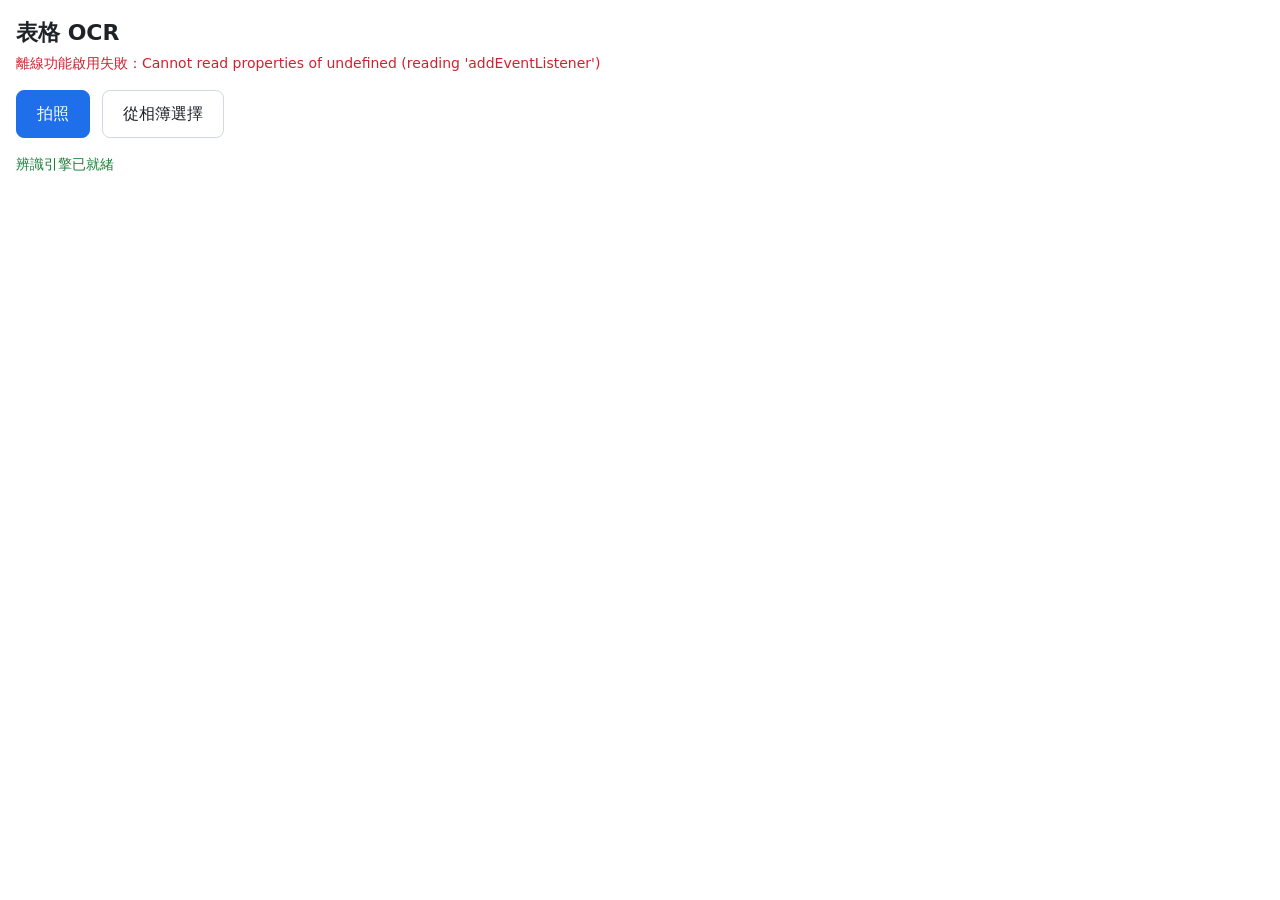
==== index.html @ 4b669ee8 "[table-ocr] 純前端離線表格 OCR 第一版 - PP-OCRv5 mobile + onnxruntime-web 辨識繁體中文與數字 - OpenCV.js 4.10.0 找表格框線（曲" ====
<!doctype html>
<html lang="zh-Hant">
<head>
  <meta charset="utf-8">
  <meta name="viewport" content="width=device-width, initial-scale=1, viewport-fit=cover">
  <meta name="theme-color" content="#1f6feb">
  <meta name="apple-mobile-web-app-capable" content="yes">
  <meta name="apple-mobile-web-app-title" content="表格 OCR">
  <title>表格 OCR</title>
  <link rel="manifest" href="manifest.webmanifest">
  <link rel="icon" href="icon.svg" type="image/svg+xml">
  <link rel="apple-touch-icon" href="icon-192.png">
  <link rel="stylesheet" href="styles.css">
</head>
<body>
  <header>
    <h1>表格 OCR</h1>
    <p id="offline-status" class="status">檢查離線狀態中…</p>
  </header>

  <main>
    <section class="actions">
      <label class="button primary">
        拍照
        <input id="camera-input" type="file" accept="image/*" capture="environment" hidden>
      </label>
      <label class="button">
        從相簿選擇
        <input id="file-input" type="file" accept="image/*" hidden>
      </label>
    </section>

    <section>
      <p id="engine-status" class="status">載入辨識引擎中…</p>
      <p id="progress" class="status"></p>
    </section>

    <section id="preview-section" hidden>
      <h2>偵測結果</h2>
      <p class="hint">紅線是找到的表格框線，藍框是找到的文字。</p>
      <canvas id="preview"></canvas>
    </section>

    <section id="review-section" hidden>
      <h2>可能辨識錯誤</h2>
      <p class="hint">下面是信心分數低於 0.8 的文字，左邊是照片原圖，點原圖會跳到表格裡那一格。每一項列出前 3 名候選文字與信心分數，按一下就換成那個文字；都不對的話，在「自己輸入」欄位打字，按「確定」。</p>
      <ul id="review-list" class="review-list"></ul>
    </section>

    <section id="result-section" hidden>
      <h2>辨識結果</h2>
      <p class="hint">點一下格子就能修改內容，改完再匯出。黃色底的格子是信心分數低於 0.8、可能辨識錯誤的格子。</p>
      <div class="table-wrap">
        <table id="result-table"></table>
      </div>
      <div class="actions">
        <button id="export-xlsx" class="button primary" type="button">匯出 .xlsx</button>
      </div>
    </section>
  </main>

  <script src="vendor/opencv.js" async></script>
  <script src="vendor/ort.wasm.min.js"></script>
  <script src="vendor/xlsx.full.min.js"></script>
  <script type="module" src="js/app.js"></script>
</body>
</html>
---- styles.css ----
:root {
  --bg: #ffffff;
  --fg: #1f2328;
  --muted: #59636e;
  --border: #d1d9e0;
  --primary: #1f6feb;
  --primary-fg: #ffffff;
  --ok: #1a7f37;
  --error: #cf222e;
  --low-bg: #fff8c5;
}

@media (prefers-color-scheme: dark) {
  :root {
    --bg: #0d1117;
    --fg: #e6edf3;
    --muted: #9198a1;
    --border: #3d444d;
    --primary: #4493f8;
    --primary-fg: #0d1117;
    --ok: #3fb950;
    --error: #f85149;
    --low-bg: #3b2e00;
  }
}

* { box-sizing: border-box; }

body {
  margin: 0;
  padding: 16px;
  padding-bottom: calc(16px + env(safe-area-inset-bottom));
  background: var(--bg);
  color: var(--fg);
  font: 16px/1.5 system-ui, -apple-system, "Noto Sans TC", "Microsoft JhengHei", sans-serif;
}

header h1 { margin: 0 0 4px; font-size: 22px; }
h2 { font-size: 18px; margin: 16px 0 4px; }

.status { margin: 4px 0; color: var(--muted); font-size: 14px; }
.status.ok { color: var(--ok); }
.status.error { color: var(--error); }
.hint { margin: 0 0 8px; color: var(--muted); font-size: 14px; }

.actions { display: flex; gap: 12px; flex-wrap: wrap; margin: 16px 0; }

.button {
  display: inline-flex;
  align-items: center;
  justify-content: center;
  min-height: 48px;
  padding: 0 20px;
  border: 1px solid var(--border);
  border-radius: 8px;
  background: transparent;
  color: var(--fg);
  font: inherit;
  cursor: pointer;
}
.button.primary { background: var(--primary); border-color: var(--primary); color: var(--primary-fg); }
.button:disabled { opacity: 0.5; cursor: not-allowed; }

canvas { max-width: 100%; height: auto; border: 1px solid var(--border); }

.table-wrap { overflow-x: auto; }
table { border-collapse: collapse; min-width: 100%; }
td {
  border: 1px solid var(--border);
  padding: 6px 8px;
  min-width: 48px;
  white-space: pre-wrap;
  vertical-align: top;
}
td:focus { outline: 2px solid var(--primary); outline-offset: -2px; }
td.low { background: var(--low-bg); }

.review-list { list-style: none; margin: 0; padding: 0; display: grid; gap: 8px; }
.review-list li {
  padding: 8px;
  border: 1px solid var(--border);
  border-radius: 8px;
  background: var(--low-bg);
}
.review-list li.done { background: transparent; }
.review-list .jump {
  display: flex;
  align-items: center;
  gap: 12px;
  width: 100%;
  min-height: 48px;
  padding: 0;
  border: 0;
  background: transparent;
  color: var(--fg);
  font: inherit;
  text-align: left;
  cursor: pointer;
}
.review-list .choices { display: flex; flex-wrap: wrap; gap: 8px; margin-top: 8px; }
.review-list .choice,
.review-list .own button {
  min-height: 44px;
  padding: 0 14px;
  border: 1px solid var(--border);
  border-radius: 8px;
  background: var(--bg);
  color: var(--fg);
  font: inherit;
  cursor: pointer;
}
.review-list .choice.chosen { border-color: var(--primary); outline: 2px solid var(--primary); }
.review-list .own { display: flex; gap: 6px; flex: 1 1 200px; }
.review-list .own input {
  flex: 1;
  min-width: 0;
  min-height: 44px;
  padding: 0 10px;
  border: 1px solid var(--border);
  border-radius: 8px;
  background: var(--bg);
  color: var(--fg);
  font: inherit;
}
.review-list canvas { max-width: 45%; max-height: 64px; width: auto; height: auto; border: 1px solid var(--border); background: #fff; }
.review-list .where { color: var(--muted); font-size: 14px; }
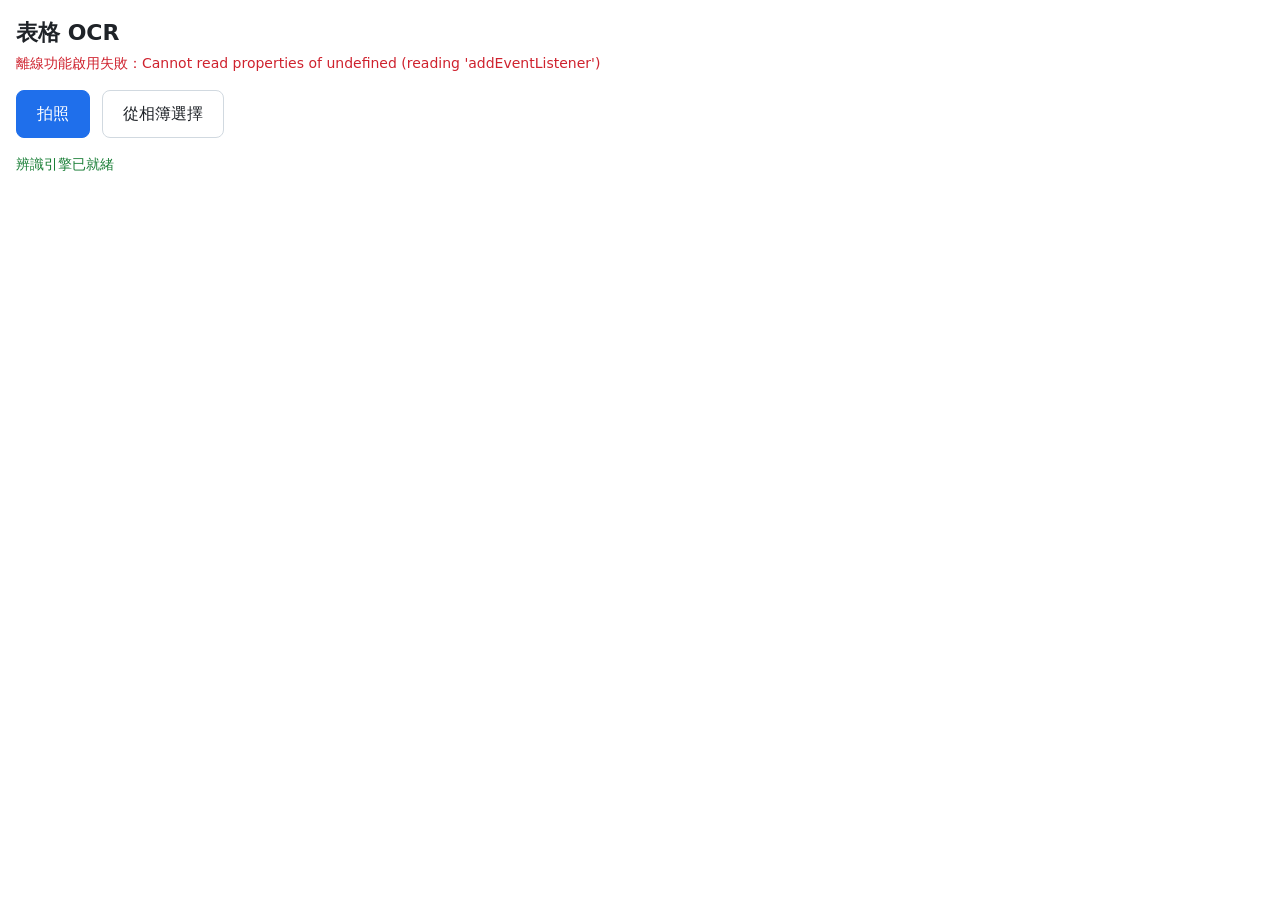
==== commit 6fa18d7e: "[table-ocr] 拍照改成網頁內直接開後鏡頭 - 有些手機會忽略 input capture，按拍照只開相簿選擇框 - 改用 getUserMedia 在網頁內開後鏡頭，按「拍下」後直接辨識 -" ====
--- a/index.html
+++ b/index.html
@@ -20,15 +20,22 @@
 
   <main>
     <section class="actions">
-      <label class="button primary">
-        拍照
-        <input id="camera-input" type="file" accept="image/*" capture="environment" hidden>
-      </label>
+      <button id="camera-button" class="button primary" type="button" disabled>拍照</button>
+      <input id="camera-input" type="file" accept="image/*" capture="environment" hidden>
       <label class="button">
         從相簿選擇
         <input id="file-input" type="file" accept="image/*" hidden>
       </label>
     </section>
+
+    <!-- 網頁內的相機畫面 -->
+    <div id="camera-view" class="camera-view" hidden>
+      <video id="camera-video" autoplay playsinline muted></video>
+      <div class="camera-actions">
+        <button id="camera-cancel" class="button" type="button">取消</button>
+        <button id="camera-shoot" class="button primary" type="button">拍下</button>
+      </div>
+    </div>
 
     <section>
       <p id="engine-status" class="status">載入辨識引擎中…</p>
--- a/styles.css
+++ b/styles.css
@@ -63,6 +63,26 @@
 
 canvas { max-width: 100%; height: auto; border: 1px solid var(--border); }
 
+.camera-view {
+  position: fixed;
+  inset: 0;
+  z-index: 100;
+  display: flex;
+  flex-direction: column;
+  background: #000;
+}
+.camera-view[hidden] { display: none; }
+.camera-view video { flex: 1; min-height: 0; width: 100%; object-fit: contain; }
+.camera-actions {
+  display: flex;
+  justify-content: space-around;
+  gap: 16px;
+  padding: 16px;
+  padding-bottom: calc(16px + env(safe-area-inset-bottom));
+}
+.camera-actions .button { flex: 1; color: #fff; border-color: #888; }
+.camera-actions .button.primary { color: var(--primary-fg); }
+
 .table-wrap { overflow-x: auto; }
 table { border-collapse: collapse; min-width: 100%; }
 td {
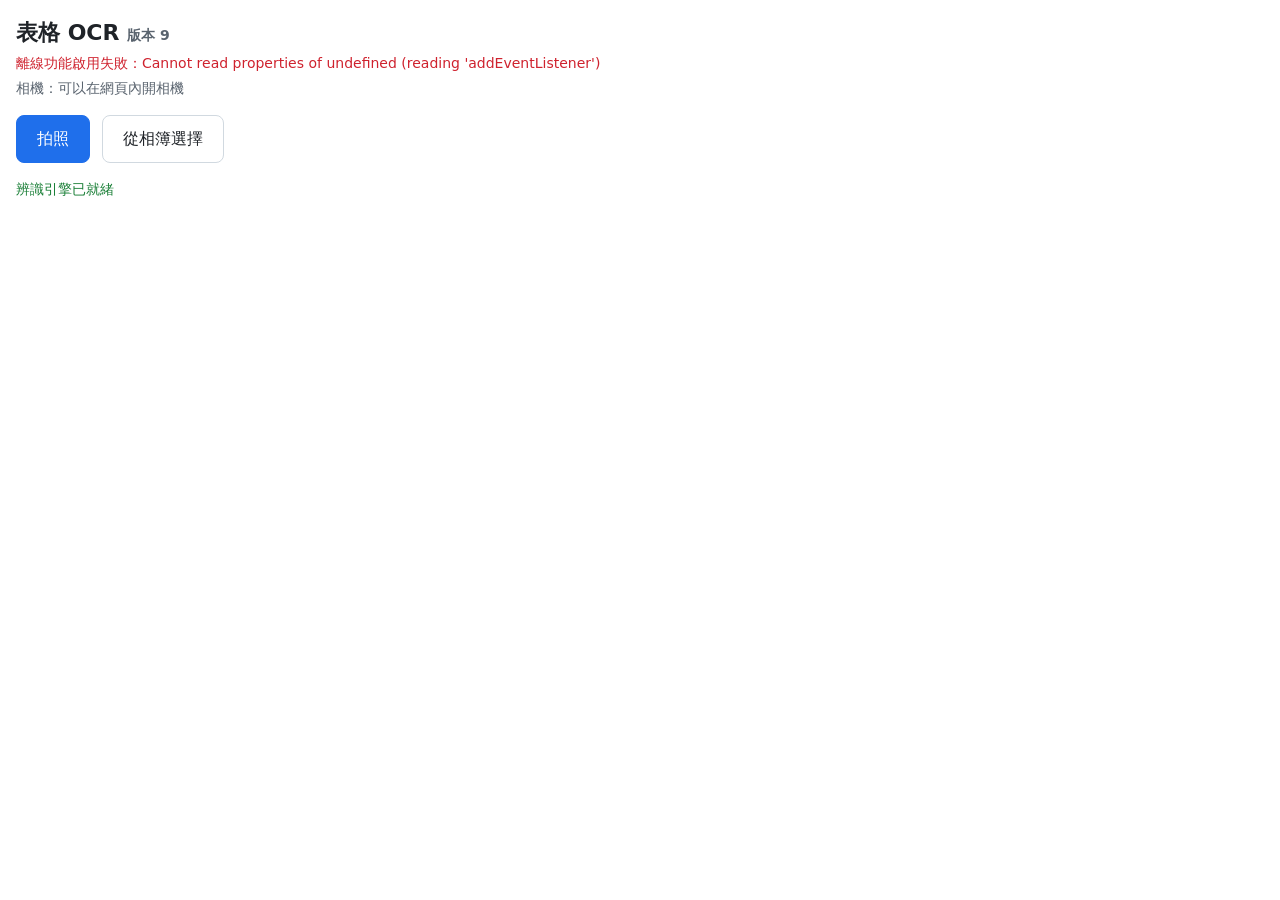
==== commit af2e8540: "[table-ocr] 畫面顯示版本號與相機能不能用 - 標題旁顯示版本號，看得出手機是不是新版 - 一打開就檢查能不能在網頁內開相機，不能時寫出原因" ====
--- a/index.html
+++ b/index.html
@@ -14,8 +14,9 @@
 </head>
 <body>
   <header>
-    <h1>表格 OCR</h1>
+    <h1>表格 OCR <small id="app-version" class="status"></small></h1>
     <p id="offline-status" class="status">檢查離線狀態中…</p>
+    <p id="camera-status" class="status"></p>
   </header>
 
   <main>
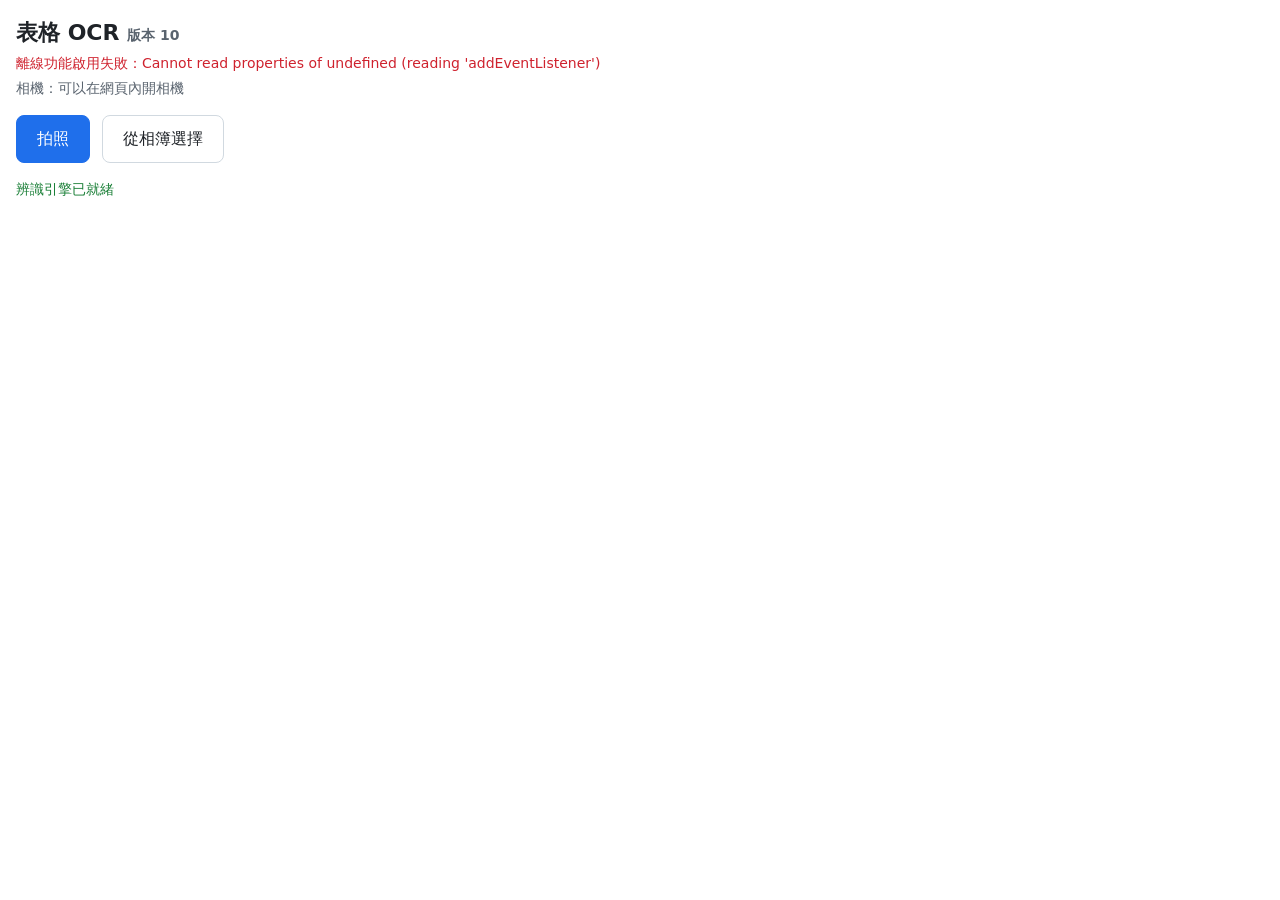
==== commit d3b6b31d: "[table-ocr] 照片可以轉 90 度再辨識 - 偵測結果下面加「向左轉 90° 再辨識」「向右轉 90° 再辨識」按鈕" ====
--- a/index.html
+++ b/index.html
@@ -45,7 +45,11 @@
 
     <section id="preview-section" hidden>
       <h2>偵測結果</h2>
-      <p class="hint">紅線是找到的表格框線，藍框是找到的文字。</p>
+      <p class="hint">紅線是找到的表格框線，藍框是找到的文字。照片方向不對時，可以轉 90 度再辨識一次。</p>
+      <div class="actions">
+        <button id="rotate-left" class="button" type="button">向左轉 90° 再辨識</button>
+        <button id="rotate-right" class="button" type="button">向右轉 90° 再辨識</button>
+      </div>
       <canvas id="preview"></canvas>
     </section>
 
